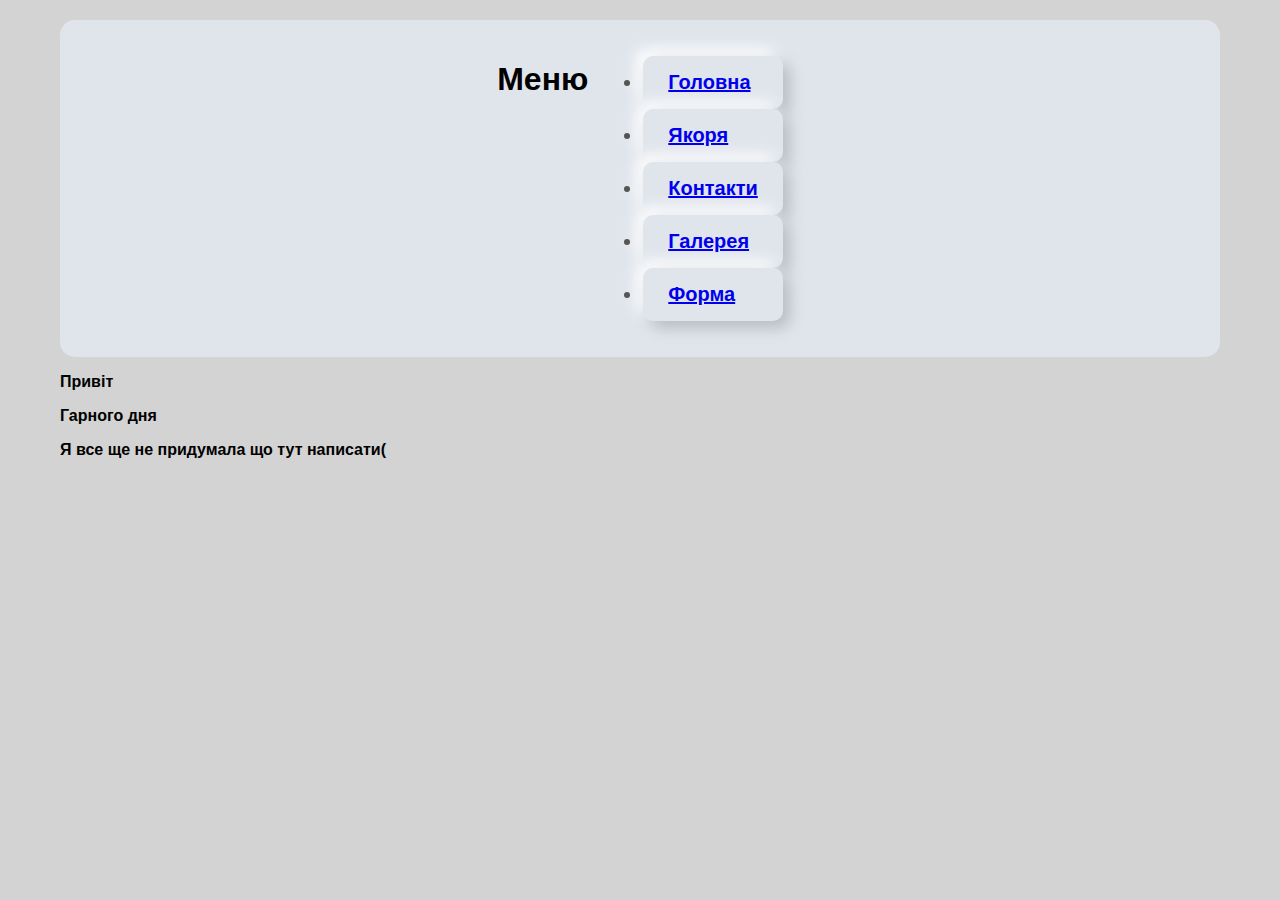
==== index.html @ 96fd9397 "added rest files" ====
<!doctype html>
<html lang="uk">
<head>
    <meta charset="UTF-8">
    <meta name="viewport" content="width=device-width, initial-scale=1">
    <title>Home</title>
    <link rel="stylesheet" href="css/style.css">
</head>
<body class="container">
<section class="menu">
    <h1>Меню</h1>
    <ul>
        <li class="menu-item"><a href="index.html" target="_blank">Головна</a></li>
        <li class="menu-item"><a href="pages/Якоря.html" target="_blank">Якоря</a></li>
        <li class="menu-item"><a href="pages/Контакти.html" target="_blank">Контакти</a></li>
        <li class="menu-item"><a href="pages/Галерея.html" target="_blank">Галерея</a></li>
        <li class="menu-item"><a href="pages/Форма.html" target="_blank">Форма</a></li>
    </ul>
</section>
<p><b>Привіт</b></p>
<p><b>Гарного дня</b></p>
<p><b>Я все ще не придумала що тут написати(</b></p>
</body>

</html>
---- css/style.css ----
body {
    font-family: Arial, sans-serif;
    margin: 0;
    padding: 0;
    box-sizing: border-box;
    font-weight: bolder;
}

.container {
    max-width: 1200px;
    margin: 0 auto;
    padding: 20px;
    background-color: lightgrey;
}

.menu {
    display: flex;
    gap: 15px;
    justify-content: center;
    background: #e0e5ec;
    padding: 20px;
    border-radius: 15px;
}

.menu-item {
    background: #e0e5ec;
    box-shadow: 7px 7px 15px #b8bcc2, -7px -7px 15px #ffffff;
    border-radius: 10px;
    padding: 15px 25px;
    font-size: 20px;
    color: #555;
    transition: all 0.3s;
}

.menu-item:hover {
    box-shadow: inset 3px 3px 6px #b8bcc2, inset -3px -3px 6px #ffffff;
    color: #000;
}

.form {
    margin: 10px 0;
    display: block;
    width: 100%;
    padding: 8px;
    border: 5px solid black;
    border-radius: 4px;
}

.gallery {
    display: grid;
    grid-template-columns: repeat(3, 1fr);
    gap: 10px;
}

.gallery img {
    height: 300px;
    width: 350px;
    border-radius: 5px;
}
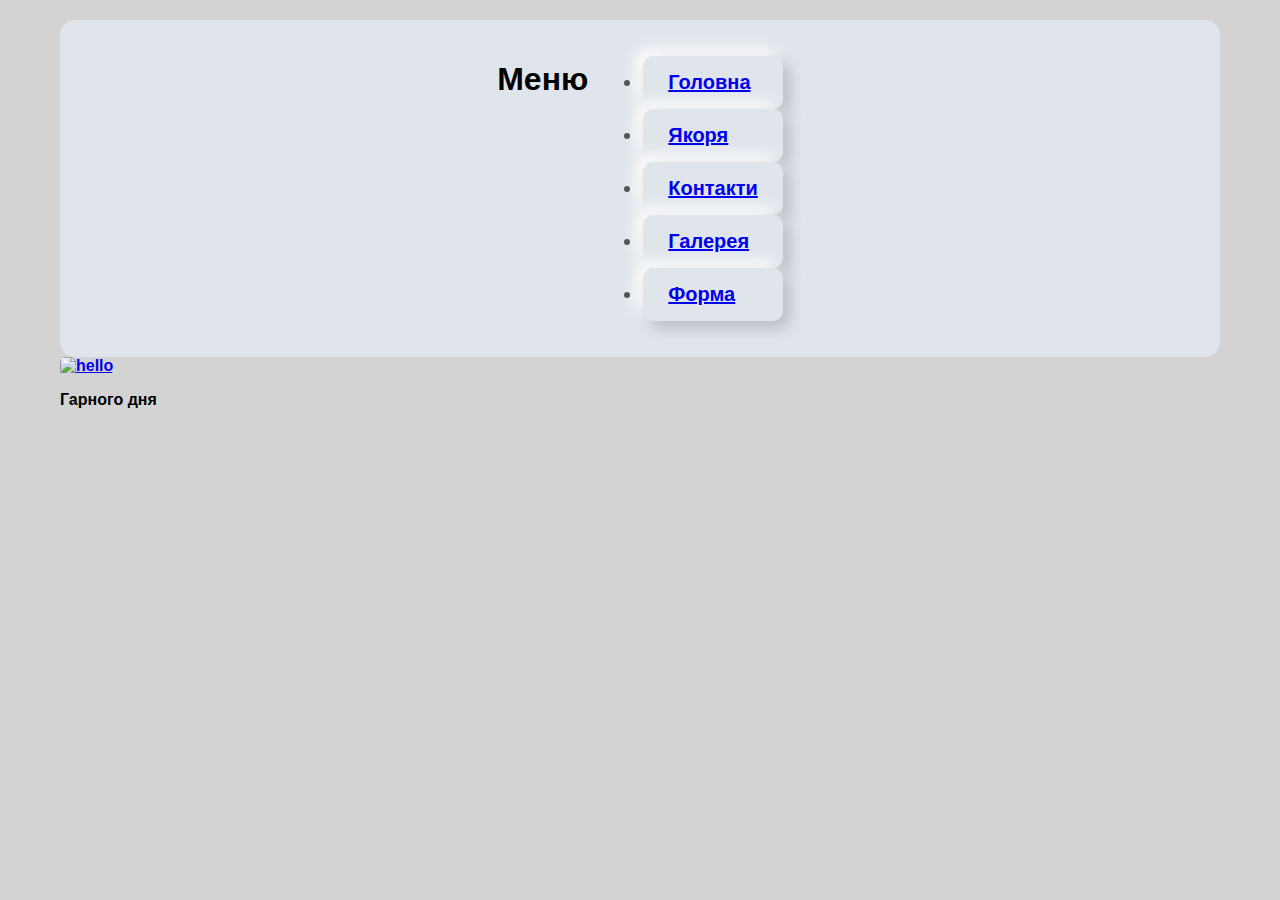
==== commit 1a369ef2: "photo added" ====
--- a/index.html
+++ b/index.html
@@ -17,9 +17,12 @@
         <li class="menu-item"><a href="pages/Форма.html" target="_blank">Форма</a></li>
     </ul>
 </section>
-<p><b>Привіт</b></p>
+<div class="gallery">
+    <a href="images/hello.jpeg" target="_blank" rel="noopener noreferrer">
+        <img src="images/hello.jpeg" alt="hello" width="300" height="200">
+    </a>
+</div>
 <p><b>Гарного дня</b></p>
-<p><b>Я все ще не придумала що тут написати(</b></p>
 </body>
 
 </html>
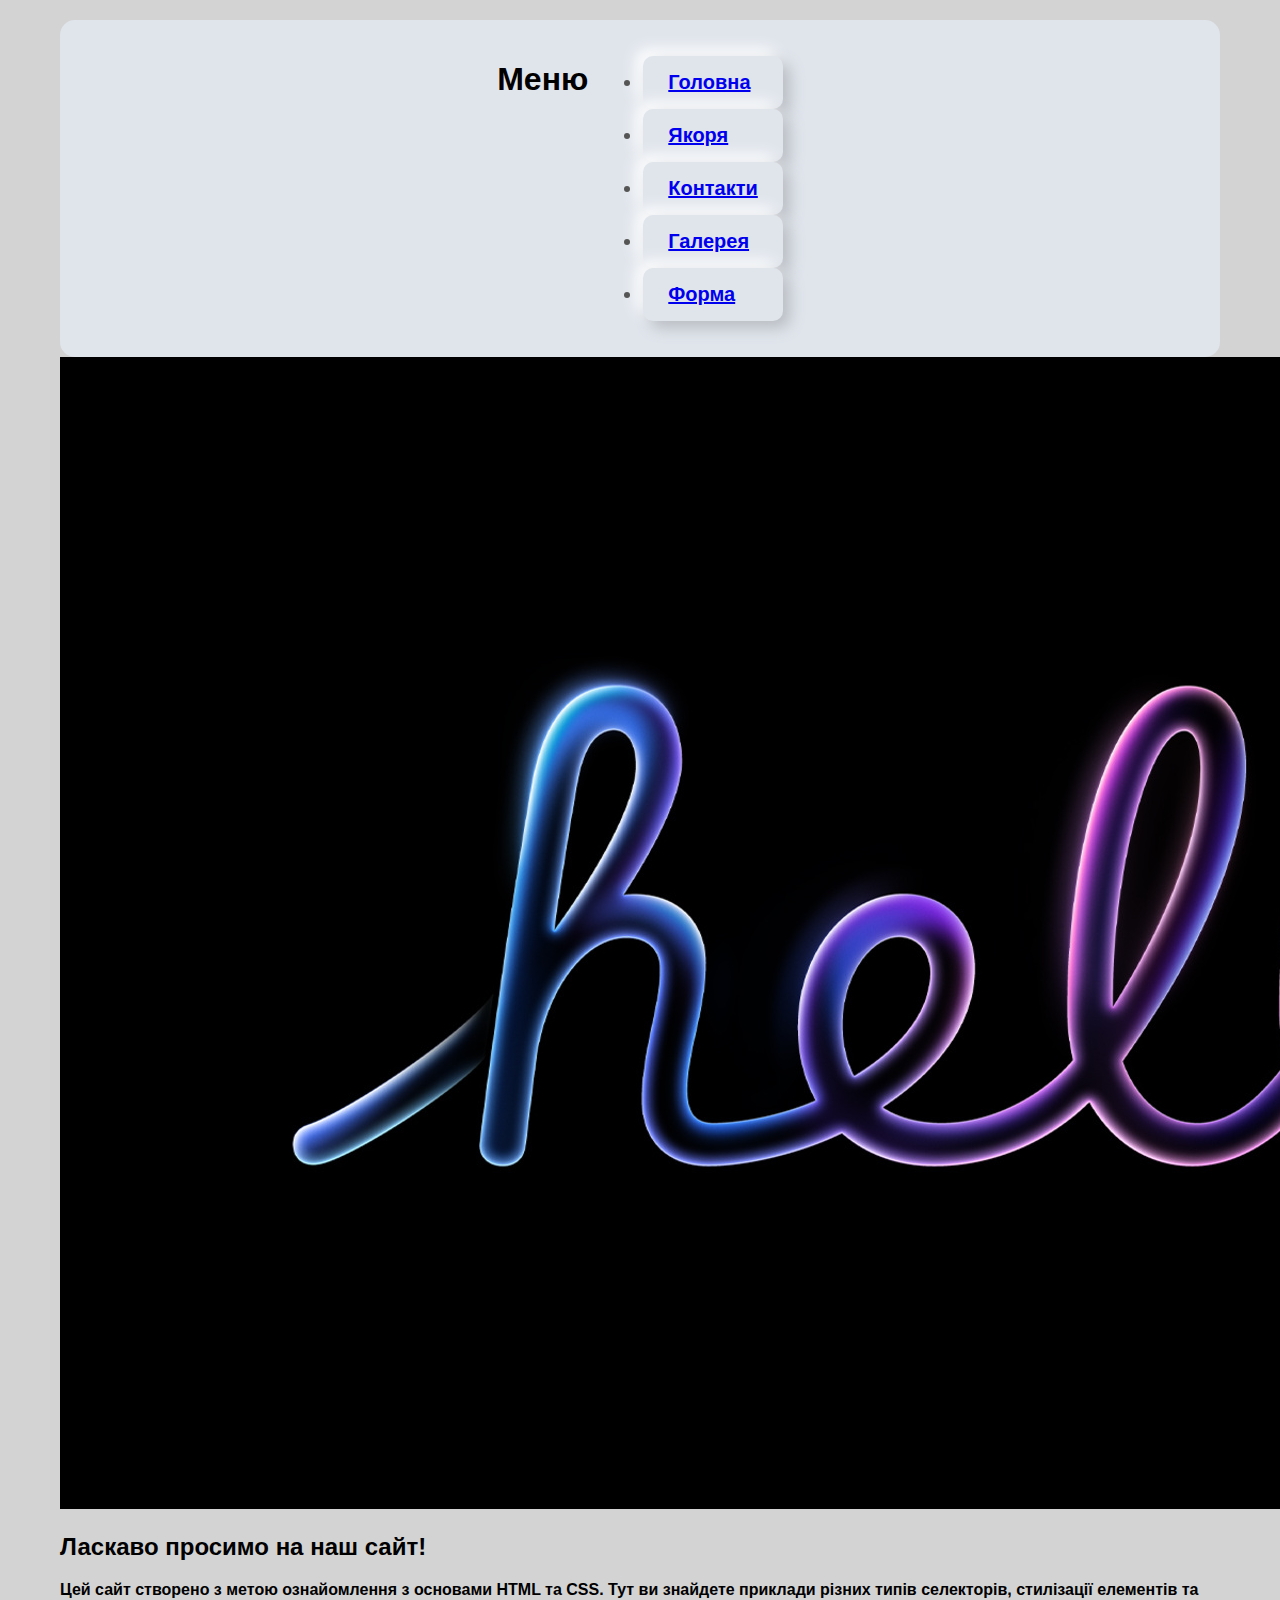
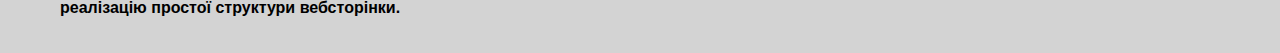
==== commit 4436f3d6: "text added" ====
--- a/index.html
+++ b/index.html
@@ -17,12 +17,17 @@
         <li class="menu-item"><a href="pages/Форма.html" target="_blank">Форма</a></li>
     </ul>
 </section>
-<div class="gallery">
+<div class="info-block">
     <a href="images/hello.jpeg" target="_blank" rel="noopener noreferrer">
-        <img src="images/hello.jpeg" alt="hello" width="300" height="200">
+        <img src="images/hello.jpeg" alt="hello" class="info-img">
     </a>
+    <section class="info-text">
+        <h2><b>Ласкаво просимо на наш сайт!</b></h2>
+        <p><b>Цей сайт створено з метою ознайомлення з основами HTML та CSS. Тут ви знайдете приклади різних типів
+            селекторів,
+            стилізації елементів та реалізацію простої структури вебсторінки.</b></p>
+    </section>
 </div>
-<p><b>Гарного дня</b></p>
 </body>
 
 </html>
